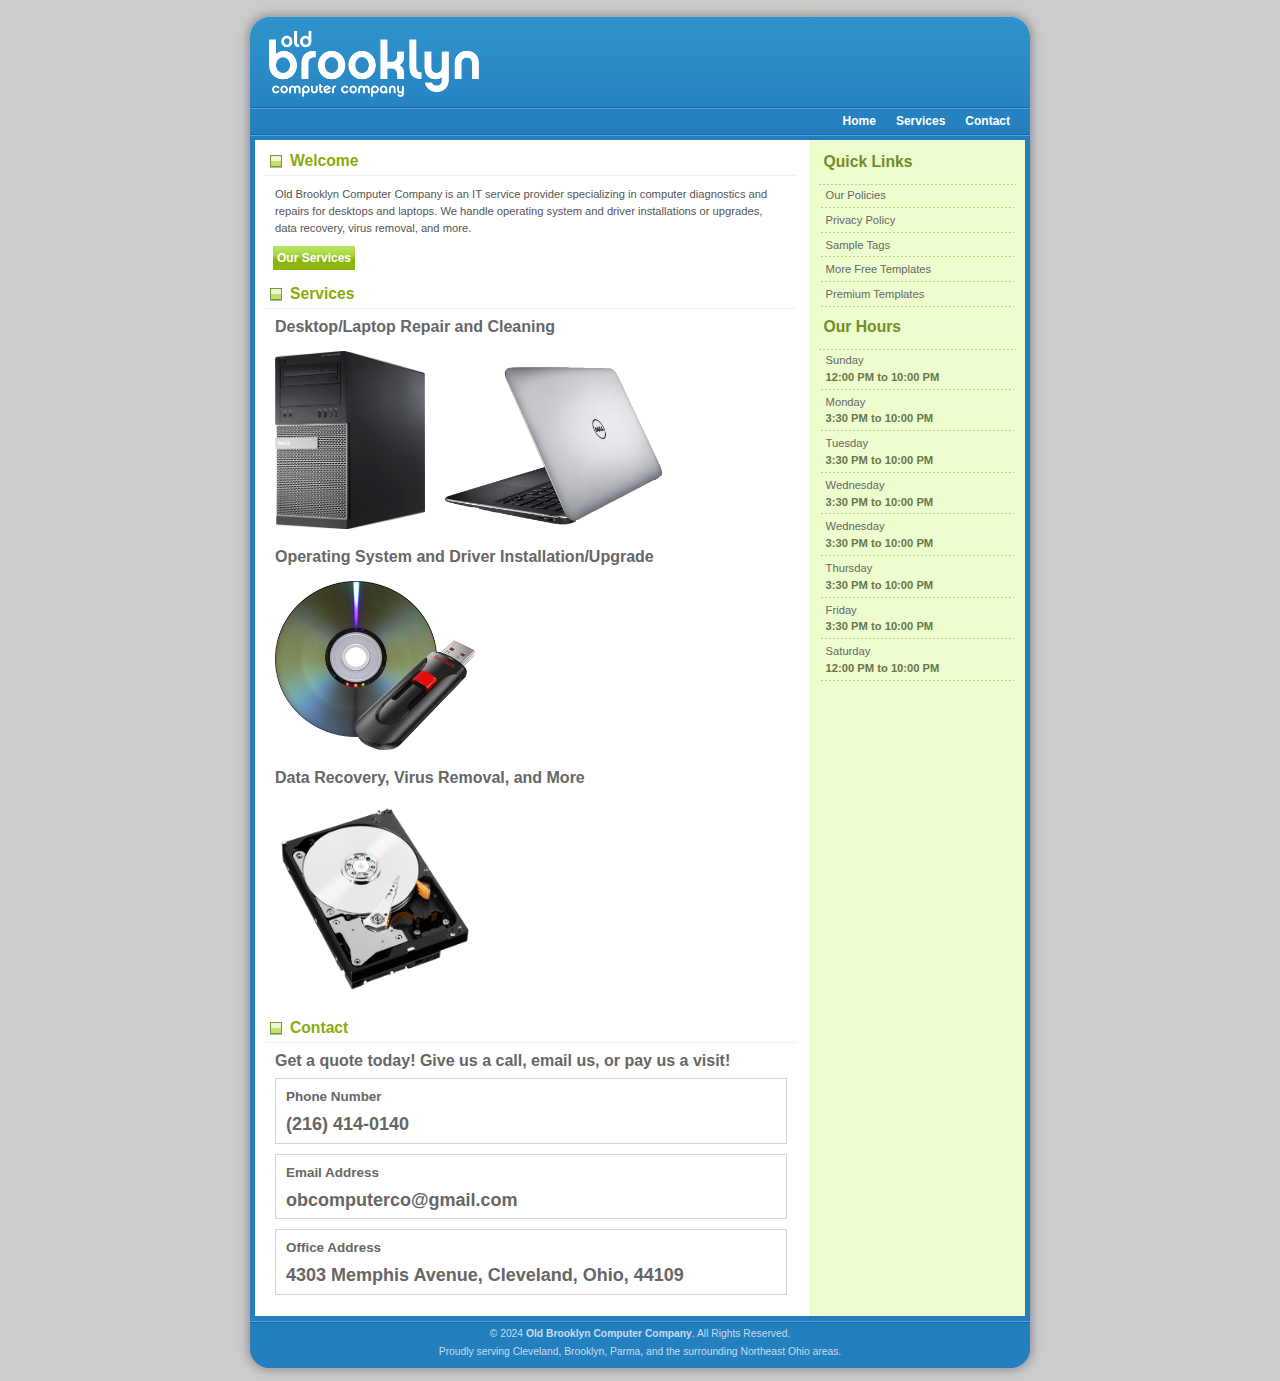
==== index.html @ 7ebea5df "Add files via upload" ====
<!DOCTYPE html PUBLIC "-//W3C//DTD XHTML 1.0 Strict//EN" "http://www.w3.org/TR/xhtml1/DTD/xhtml1-strict.dtd">
<html xmlns="http://www.w3.org/1999/xhtml" xml:lang="en" lang="en">
<head>
  <title>Old Brooklyn Computer Company - </title>
  <meta http-equiv="Content-Type" content="text/html; charset=iso-8859-1" />
  <link rel="stylesheet" href="images/style.css" type="text/css" />
  <link rel="icon" type="image/x-icon" href="images/favicon.ico">
</head>

<body>
<div id="wrap">
  <div id="header">
    <a href="./"><h1 id="logo-text"><img style="width: 210px; margin-left: -14px; background-color: transparent; border-color: transparent;" src="images/obcc.png" alt=""></h1></a>
  </div>
  <div  id="menu">
    <ul>
      <li><a href="#">Home</a></li>
      <li><a href="#services">Services</a></li>
      <li class="last"><a href="#contact">Contact</a></li>
    </ul>
  </div>
  <div id="content-wrap">
    <div id="sidebar">
      <h1 style="margin-top: -2px;">Quick Links</h1>
      <ul class="sidemenu">
        <li><a href="#">Our Policies</a></li>
        <li><a href="#TemplateInfo">Privacy Policy</a></li>
        <li><a href="#SampleTags">Sample Tags</a></li>
        <li><a href="#">More Free Templates</a></li>
        <li><a href="#">Premium Templates</a></li>
      </ul>
      <h1 style="margin-top: -2px;">Our Hours</h1>
      <ul class="sidemenu">
        <li><a href="#">Sunday</a> <br />
          <b>12:00 PM to 10:00 PM</b></li>
        <li><a href="#">Monday</a> <br />
          <b>3:30 PM to 10:00 PM</b></li>
        <li><a href="#">Tuesday</a> <br />
          <b>3:30 PM to 10:00 PM</b></li>
        <li><a href="#">Wednesday</a> <br />
          <b>3:30 PM to 10:00 PM</b></li>
        <li><a href="#">Wednesday</a> <br />
            <b>3:30 PM to 10:00 PM</b></li>
        <li><a href="#">Thursday</a> <br />
            <b>3:30 PM to 10:00 PM</b></li>
        <li><a href="#">Friday</a> <br />
            <b>3:30 PM to 10:00 PM</b></li>
        <li><a href="#">Saturday</a> <br />
            <b>12:00 PM to 10:00 PM</b></li>
      </ul>
    </div>
    <div id="main"> <a name="TemplateInfo"></a>
      <h1 style="margin-top: -3px;">Welcome</h1>
      <p>Old Brooklyn Computer Company is an IT service provider specializing in computer diagnostics and repairs for desktops and laptops. We handle operating system and driver installations or upgrades, data recovery, virus removal, and more.</p>
      <input style="margin-left: 8px; padding: 4px;" onclick="location.href='#services';" class="button" type="submit" value="Our Services">
      <a name="SampleTags"></a>
      <section id="services">
      <h1>Services</h1>
      <h3 style="font-size: 16px;">Desktop/Laptop Repair and Cleaning</h3>
      
      <img style="width: 150px; background: none; border: none; margin-left: 5px;" src="images/desktop.png">
      
      <img style="width: 220px; background: none; border: none; margin-left: 5px; margin-top: 10px;" src="images/laptop.png">

      <h3 style="font-size: 16px;">Operating System and Driver Installation/Upgrade</h3>

      <img style="width: 200px; background: none; border: none; margin-left: 5px;" src="images/dvd.png">
      
      <h3 style="font-size: 16px;">Data Recovery, Virus Removal, and More</h3>

      <img style="width: 200px; background: none; border: none; margin-left: 5px;" src="images/harddisk.png">

      </section>

      <section id="contact">

      <h1>Contact</h1>

      <h3 style="font-size: 16px;"><b>Get a quote today! Give us a call, email us, or pay us a visit!</b></h3>

      <blockquote style="border-color: lightgray; margin-top: -2px;">
        <h3 style="margin-left: -28px;">Phone Number</h3>
        <h3 style="font-size: large; margin-top: -10px; margin-left: -28px;">(216) 414-0140</h3>
      </blockquote>

      <blockquote style="border-color: lightgray;">
        <h3 style="margin-left: -28px;">Email Address</h3>
        <h3 style="font-size: large; margin-top: -10px; margin-left: -28px;">obcomputerco@gmail.com</h3>
      </blockquote>

      <blockquote style="border-color: lightgray; margin-bottom: 4px;">
        <h3 style="margin-left: -28px;">Office Address</h3>
        <h3 style="font-size: large; margin-top: -10px; margin-left: -28px;">4303 Memphis Avenue, Cleveland, Ohio, 44109</h3>
      </blockquote>

      </section>
      
      <br />
    </div>
  </div>
  <div id="footer">
    <p> &copy; 2024 <strong>Old Brooklyn Computer Company</strong>. All Rights Reserved.</p>
    <p style="margin-top: -19px;">Proudly serving Cleveland, Brooklyn, Parma, and the surrounding Northeast Ohio areas.</p>
  </div>
</div>
</body>
</html>
---- images/style.css ----
* { margin: 0; padding: 0; }

body {
	background: #CCC;
	font: 70%/1.5em Verdana, Tahoma, arial, sans-serif;
	color: #555; 
	text-align: center;
}

/* links */
a, a:visited {
	text-decoration: none;
	color: #2180BC;
	background: inherit;
}
a:hover {
	color: #88ac0b;
	background: inherit;
	text-decoration: underline;
}

/* headers */
h1, h2, h3 {
	font-family: 'Trebuchet MS', Tahoma, Sans-serif;
	font-weight: Bold; 		
}
h1 {
	font-size: 130%;	
}
h2 {
	font-size: 120%;
	text-transform: uppercase;
	color: #88ac0b;
}
h3 {
	font-size: 120%;
	color: #666666; 
}

/* images */
img {
	background: #FAFAFA;
   border: 1px solid #E5E5E5;
	padding: 5px;
}
img.float-right {
  margin: 5px 0px 10px 10px;  
}
img.float-left {
  margin: 5px 10px 10px 0px;
}

h1, h2, h3, p {
	padding: 10px;		
	margin: 0;
}
ul, ol {
	margin: 5px 20px;
	padding: 0 20px;
}
ul li {
	list-style-image: url(bullet.gif);
}

code {
  margin: 5px 0;
  padding: 10px;
  text-align: left;
  display: block;
  overflow: auto;  
  font: 500 1em/1.5em 'Lucida Console', 'courier new', monospace ;
  /* white-space: pre; */
  background: #FAFAFA;
  border: 1px solid #f2f2f2;  
}
acronym {
  cursor: help;
  border-bottom: 1px solid #777;
}
blockquote {
	margin: 10px;
 	padding: 0 0 0 28px;  
   border: 1px solid #f2f2f2; 
}

/* start - table */
table {
	border-collapse: collapse;
	margin: 10px;	
}
th strong {
	color: #fff;
}
th {
	background: #93BC0C;
	height: 29px;
	padding-left: 12px;
	padding-right: 12px;
	color: #FFF;
	text-align: left;
	border-left: 1px solid #B6D59A;
	border-bottom: solid 2px #FFF;
}
tr {
	height: 30px;
}
td {
	padding-left: 11px;
	padding-right: 11px;
	border-left: 1px solid #FFF;
	border-bottom: solid 1px #ffffff;
}
td.first,th.first {
	border-left: 0px;
}
tr.row-a {
	background: #F8F8F8;
}
tr.row-b {
	background: #EFEFEF;
}
/* end - table */

/* form elements */
form {
	margin:10px; padding: 0 5px;
	border: 1px solid #f2f2f2; 
	background-color: #FAFAFA; 
}
label {
	display:block;
	font-weight:bold;
	margin:5px 0;
}
input {
	padding:2px;
	border:1px solid #eee;
	font: normal 1em Verdana, sans-serif;
	color:#777;
}
textarea {
	width:400px;
	padding:2px;
	font: normal 1em Verdana, sans-serif;
	border:1px solid #eee;
	height:100px;
	display:block;
	color:#777;
}
input.button { 
	font: bold 12px Arial, Sans-serif; 
	height: 24px;
	margin: 0;
	padding: 2px 3px; 
	color: #FFF;
	background: #8EB50C url(button-bg.jpg) repeat-x 0 0;
	border: none;
}

/* search form */
.searchform {
	background-color: transparent;
	border: none;	
	margin: 0; padding: 5px 0 15px 0;	
	width: 190px;	
}
.searchform p { margin: 0; padding: 0; }
.searchform input.textbox { 
	width: 120px;
	color: #777; 
	height: 18px;
	padding: 2px;	
	border: 1px solid #E5E5E5;
	vertical-align: top;
}
.searchform input.button { 
	width: 60px;
	height: 24px;
	padding: 2px 5px;
	vertical-align: top;
}

/********************************************
   LAYOUT
********************************************/ 
#wrap {
	width: 820px;
	background: #CCC url(content.jpg) repeat-y center top;
	margin: 0 auto;
	text-align: left;
}
#content-wrap {
	clear: both;
	width: 760px;
	padding: 0; 
	margin: 10px auto;
}
#header {
	width: 820px;
	position: relative;
	height: 103px;
	background: #CCC url(header.jpg) no-repeat center top;
	padding: 0;	
	color: #FFF;
	/* font-size: 14px; */
}
#header h1#logo-text {
	position: absolute;
	margin: 0; padding: 0;
	font: bolder 44px 'Trebuchet MS', Arial, Sans-serif;
	letter-spacing: -2px;
	color: #FFF;
	text-transform: none;
	
	/* change the values of top and left to adjust the position of the logo*/
	top: 25px; left: 47px;	
}
#header h2#slogan {
	position: absolute;
	margin: 0; padding: 0;
	font: normal 12px 'Trebuchet MS', Arial, Sans-serif;
	text-transform: none;
	color: #FFF;
	
	/* change the values of top and left to adjust the position of the slogan*/
	top: 70px; left: 55px;		
}

/* header links */
#header #header-links {
	position: absolute;
	top: 20px; right: 30px;	
	color: #C6DDEE;
	font-size: 10px;	
}
#header #header-links a {	
	color: #FFF;
	text-decoration: none;	
}
#header #header-links a:hover {
	color: #D4E59F;	
}

/* Menu */
#menu {
	clear: both;	
	margin: 0 auto; padding: 0;
	background: url(menu.jpg) repeat-x 0 0;	
	font: bold 12px/37px Verdana, Arial, Tahoma, Sans-serif;
	height: 37px;
	width: 780px;	
}
#menu ul {
	float: right;
	list-style: none;
	margin:0; padding: 0;
}
#menu ul li {
	display: inline;
}
#menu ul li a {
	display: block;
	float: left;
	padding: 0 10px;
	color: #FFF;	
	text-decoration: none;
}
#menu ul li.last a {
	padding-right: 20px;	
}
#menu ul li a:hover {
	color: #D4E59F;	
}
#menu ul li#current a {	
	color: #D4E59F;
}

/* Main Column */
#main {
	float: left;
	width: 70%;
	padding: 0; margin: 0 0 0 5px;
	display: inline;
}
#main h1 {
	margin-top: 10px;
	font: Bold 140% 'Trebuchet MS', Tahoma, Sans-serif;
	color: #88ac0b; 
	padding: 5px 0 5px 25px; 	
	border-bottom: 1px solid #EFF0F1;
	background: #FFF url(square-green.png) no-repeat 3px 50%;	
}

.post-footer {
	background-color: #FAFAFA;
	padding: 5px; margin: 20px 10px 0 10px;
	border: 1px solid #f2f2f2;
	font-size: 95%;	
}
.post-footer .date {
	background: url(clock.gif) no-repeat left center;
	padding-left: 20px; margin: 0 10px 0 5px;
}
.post-footer .comments {
	background: url(comment.gif) no-repeat left center;
	padding-left: 20px; margin: 0 10px 0 5px;
}
.post-footer .readmore {
	background: url(page.gif) no-repeat left center;
	padding-left: 20px; margin: 0 10px 0 5px;
}

/* Sidebar */	
#sidebar {
	float: right;
	width: 26.5%;
	padding: 0; margin: 0;	
	color: #68774A;	
}	
#sidebar h1 {
	margin-top: 10px;
	padding: 5px 5px; 
	font: bold 1.4em 'Trebuchet MS', Tahoma, Sans-serif;
	color: #728D26;	
}
#sidebar ul.sidemenu {
	list-style: none;
	text-align: left;
	margin: 7px 4px 8px 0; padding: 0;
	text-decoration: none;		
	background: url(dots.jpg) repeat-x left top;
}
#sidebar ul.sidemenu li {
	list-style: none;
	background: url(dots.jpg) repeat-x left bottom;
	padding: 4px 0 4px 5px;
	margin: 0 2px;	
	color: #68774A;	
}
* html body #sidebar ul.sidemenu li {
	height: 1%;
}
#sidebar ul.sidemenu li a {
	text-decoration: none;	
	background-image: none;	
	color: #666666;			
}
#sidebar ul.sidemenu li a:hover {	
	color: #1773BC;	
}

/* Footer */	
#footer {
	color: #C6DDEE;
	background: #CCC url(footer.jpg) no-repeat center top;
	clear: both;
	width: 820px;
	height: 65px;
	text-align: center;	
	font-size: 92%;	
}
#footer a { 
	color: #FFF;
	text-decoration: none; 
}

/* alignment classes */
.float-left  { float: left; }
.float-right { float: right; }
.align-left  { text-align: left; }
.align-right { text-align: right; }

/* display and additional classes */
.clear { clear: both; }
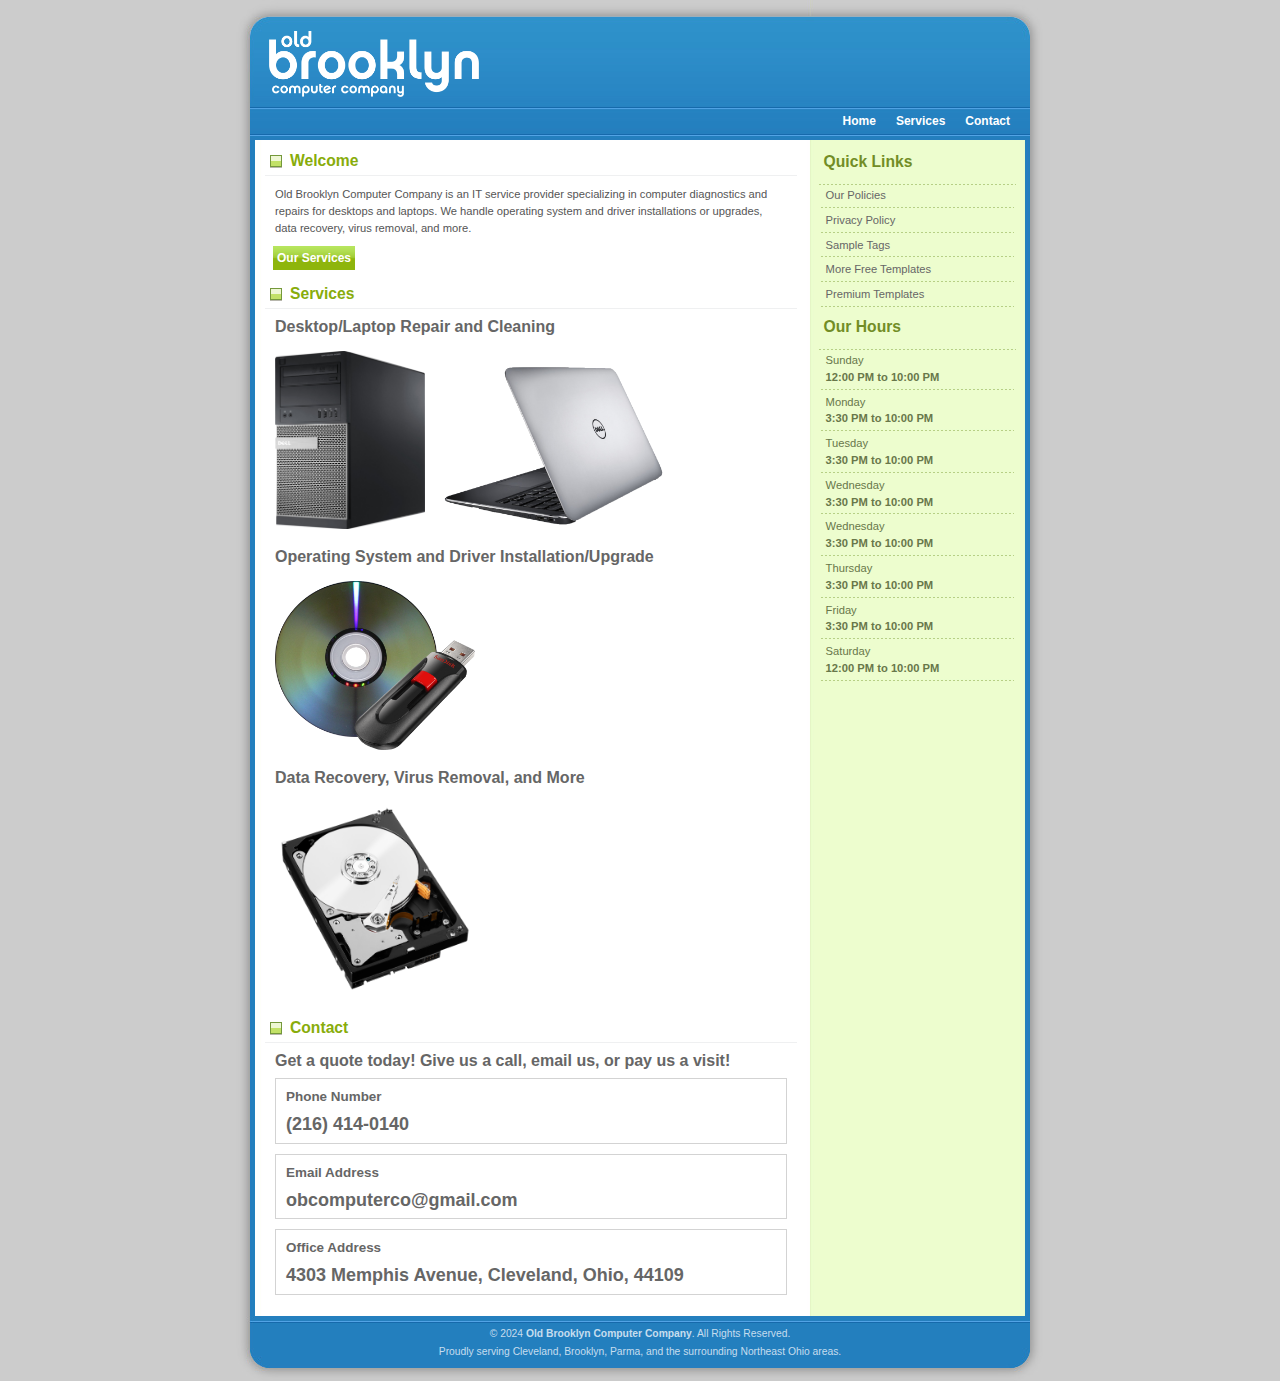
==== commit 1bab4166: "Update index.html" ====
--- a/index.html
+++ b/index.html
@@ -31,21 +31,21 @@
       </ul>
       <h1 style="margin-top: -2px;">Our Hours</h1>
       <ul class="sidemenu">
-        <li><a href="#">Sunday</a> <br />
+        <li>Sunday <br />
           <b>12:00 PM to 10:00 PM</b></li>
-        <li><a href="#">Monday</a> <br />
+        <li>Monday <br />
           <b>3:30 PM to 10:00 PM</b></li>
-        <li><a href="#">Tuesday</a> <br />
+        <li>Tuesday <br />
           <b>3:30 PM to 10:00 PM</b></li>
-        <li><a href="#">Wednesday</a> <br />
+        <li>Wednesday <br />
           <b>3:30 PM to 10:00 PM</b></li>
-        <li><a href="#">Wednesday</a> <br />
+        <li>Wednesday <br />
             <b>3:30 PM to 10:00 PM</b></li>
-        <li><a href="#">Thursday</a> <br />
+        <li>Thursday <br />
             <b>3:30 PM to 10:00 PM</b></li>
-        <li><a href="#">Friday</a> <br />
+        <li>Friday <br />
             <b>3:30 PM to 10:00 PM</b></li>
-        <li><a href="#">Saturday</a> <br />
+        <li>Saturday <br />
             <b>12:00 PM to 10:00 PM</b></li>
       </ul>
     </div>
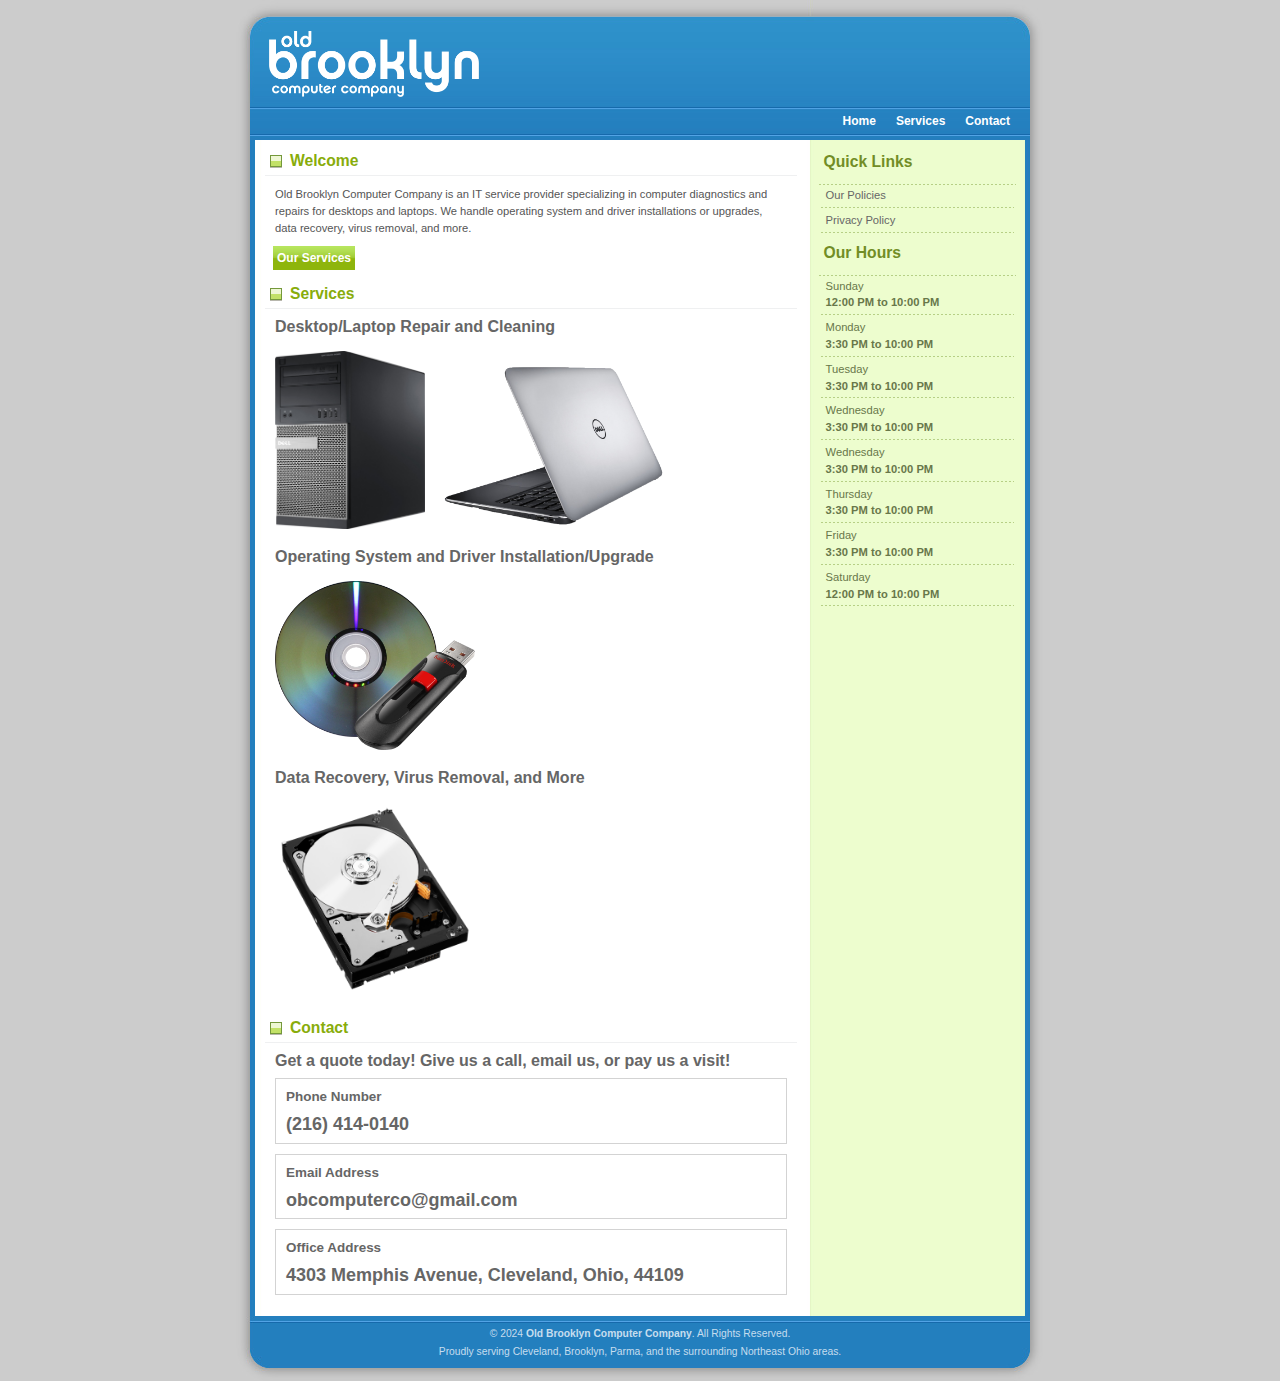
==== commit d3244d5e: "Update index.html" ====
--- a/index.html
+++ b/index.html
@@ -23,11 +23,8 @@
     <div id="sidebar">
       <h1 style="margin-top: -2px;">Quick Links</h1>
       <ul class="sidemenu">
-        <li><a href="#">Our Policies</a></li>
-        <li><a href="#TemplateInfo">Privacy Policy</a></li>
-        <li><a href="#SampleTags">Sample Tags</a></li>
-        <li><a href="#">More Free Templates</a></li>
-        <li><a href="#">Premium Templates</a></li>
+        <li><a href="our-policies">Our Policies</a></li>
+        <li><a href="privacy-policy">Privacy Policy</a></li>
       </ul>
       <h1 style="margin-top: -2px;">Our Hours</h1>
       <ul class="sidemenu">
